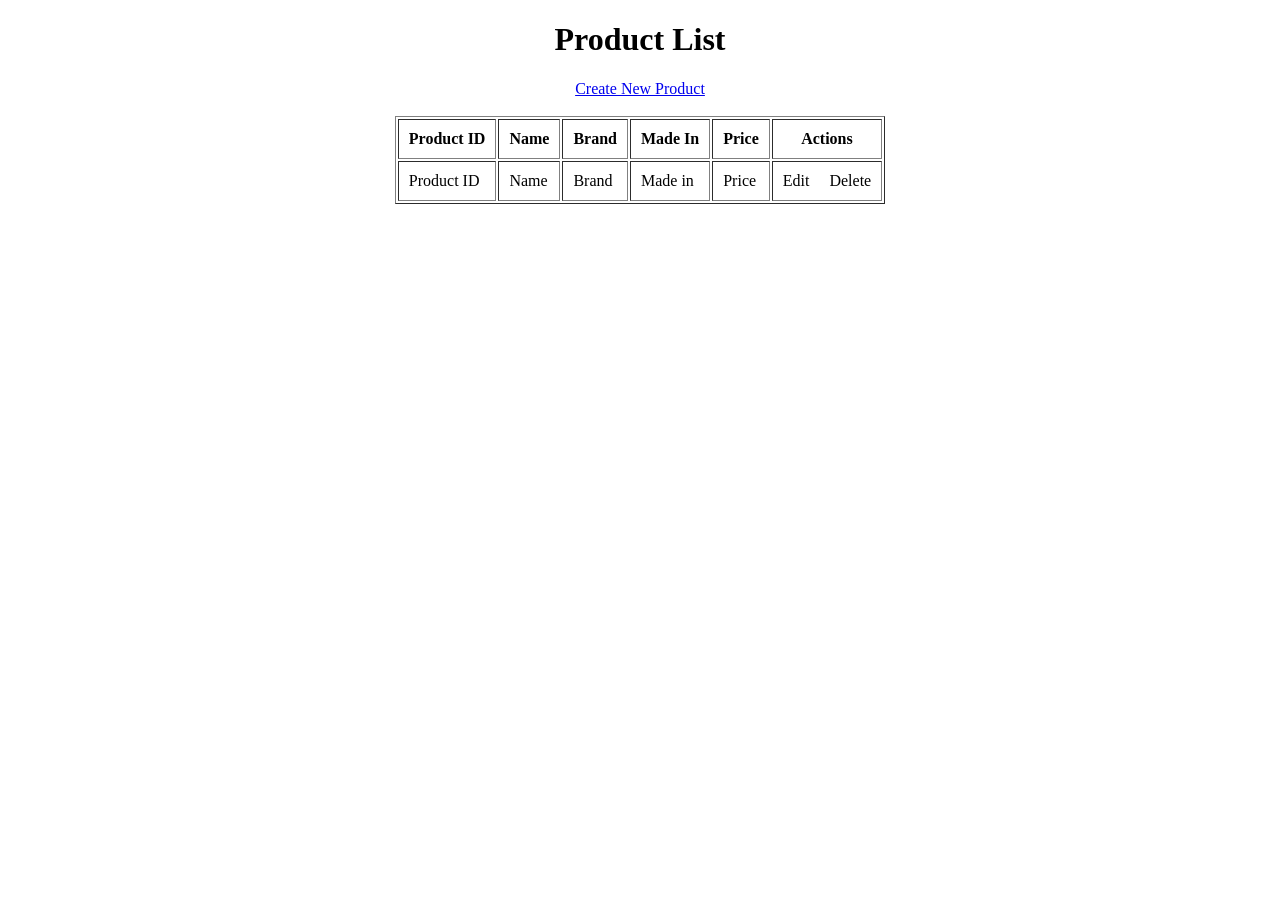
==== src/main/resources/templates/index.html @ 01fda040 "Added additional functionality" ====
<!DOCTYPE html>
<html xmlns="http://www.w3.org/1999/xhtml"
      xmlns:th="http://www.thymeleaf.org">
<head>
    <meta charset="utf-8"/>
    <title>Product Manager</title>
</head>
<body>
<div align="center">
    <h1>Product List</h1>
    <a href="new">Create New Product</a>
    <br/><br/>
    <table border="1" cellpadding="10">
        <thead>
        <tr>
            <th>Product ID</th>
            <th>Name</th>
            <th>Brand</th>
            <th>Made In</th>
            <th>Price</th>
            <th>Actions</th>
        </tr>
        </thead>
        <tbody>
        <tr th:each="product : ${listProducts}">
            <td th:text="${product.id}">Product ID</td>
            <td th:text="${product.name}">Name</td>
            <td th:text="${product.brand}">Brand</td>
            <td th:text="${product.madein}">Made in</td>
            <td th:text="${product.price}">Price</td>
            <td>
                <a th:href="@{'/edit/' + ${product.id}}">Edit</a>
                &nbsp;&nbsp;&nbsp;
                <a th:href="@{'/delete/' + ${product.id}}">Delete</a>
            </td>
        </tr>
        </tbody>
    </table>
</div>
</body>
</html>
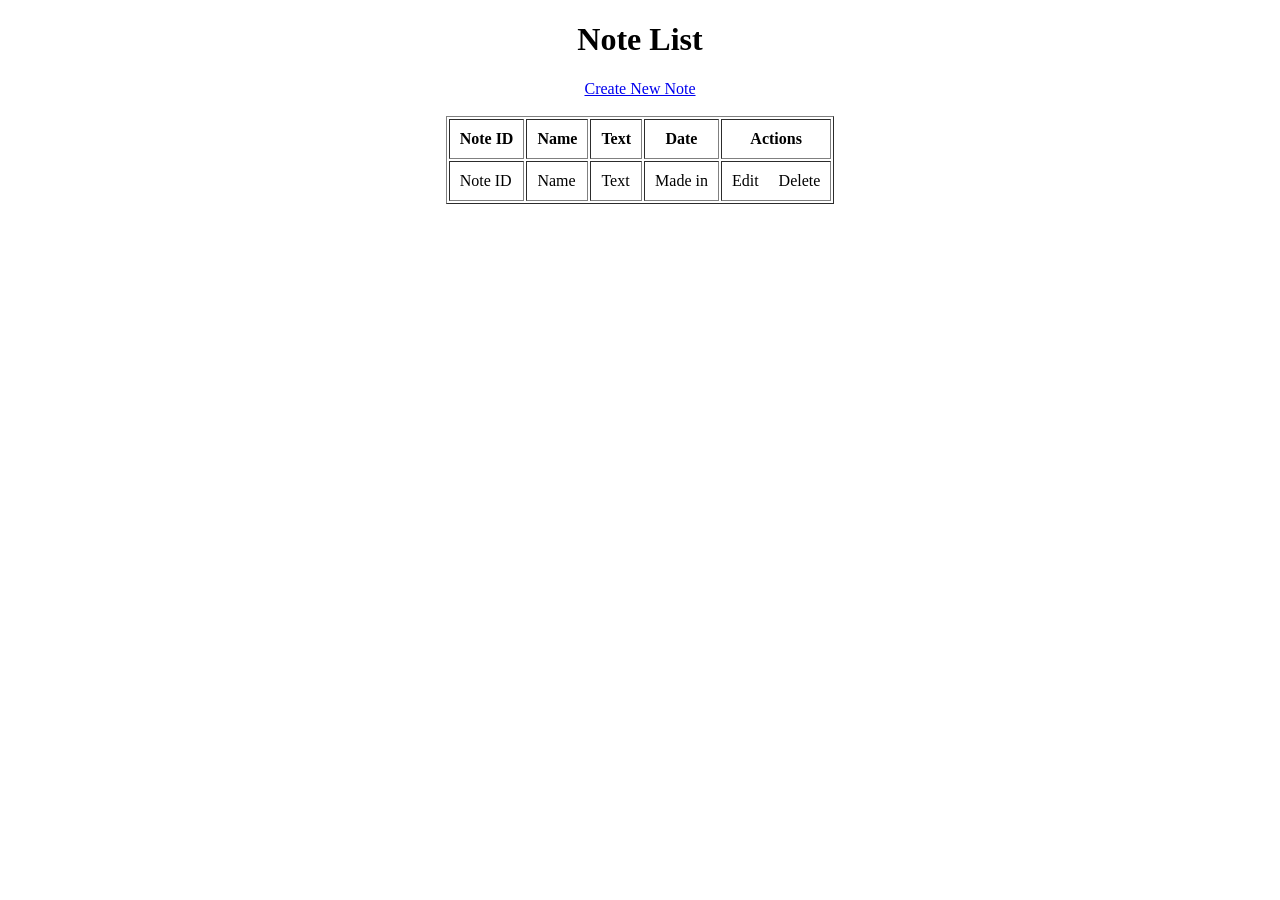
==== commit 4c32d96d: "Changed application to display notes" ====
--- a/src/main/resources/templates/index.html
+++ b/src/main/resources/templates/index.html
@@ -3,35 +3,33 @@
       xmlns:th="http://www.thymeleaf.org">
 <head>
     <meta charset="utf-8"/>
-    <title>Product Manager</title>
+    <title>Note Manager</title>
 </head>
 <body>
 <div align="center">
-    <h1>Product List</h1>
-    <a href="new">Create New Product</a>
+    <h1>Note List</h1>
+    <a href="new">Create New Note</a>
     <br/><br/>
     <table border="1" cellpadding="10">
         <thead>
         <tr>
-            <th>Product ID</th>
+            <th>Note ID</th>
             <th>Name</th>
-            <th>Brand</th>
-            <th>Made In</th>
-            <th>Price</th>
+            <th>Text</th>
+            <th>Date</th>
             <th>Actions</th>
         </tr>
         </thead>
         <tbody>
-        <tr th:each="product : ${listProducts}">
-            <td th:text="${product.id}">Product ID</td>
-            <td th:text="${product.name}">Name</td>
-            <td th:text="${product.brand}">Brand</td>
-            <td th:text="${product.madein}">Made in</td>
-            <td th:text="${product.price}">Price</td>
+        <tr th:each="note : ${listNotes}">
+            <td th:text="${note.id}">Note ID</td>
+            <td th:text="${note.name}">Name</td>
+            <td th:text="${note.text}">Text</td>
+            <td th:text="${note.date}">Made in</td>
             <td>
-                <a th:href="@{'/edit/' + ${product.id}}">Edit</a>
+                <a th:href="@{'/edit/' + ${note.id}}">Edit</a>
                 &nbsp;&nbsp;&nbsp;
-                <a th:href="@{'/delete/' + ${product.id}}">Delete</a>
+                <a th:href="@{'/delete/' + ${note.id}}">Delete</a>
             </td>
         </tr>
         </tbody>
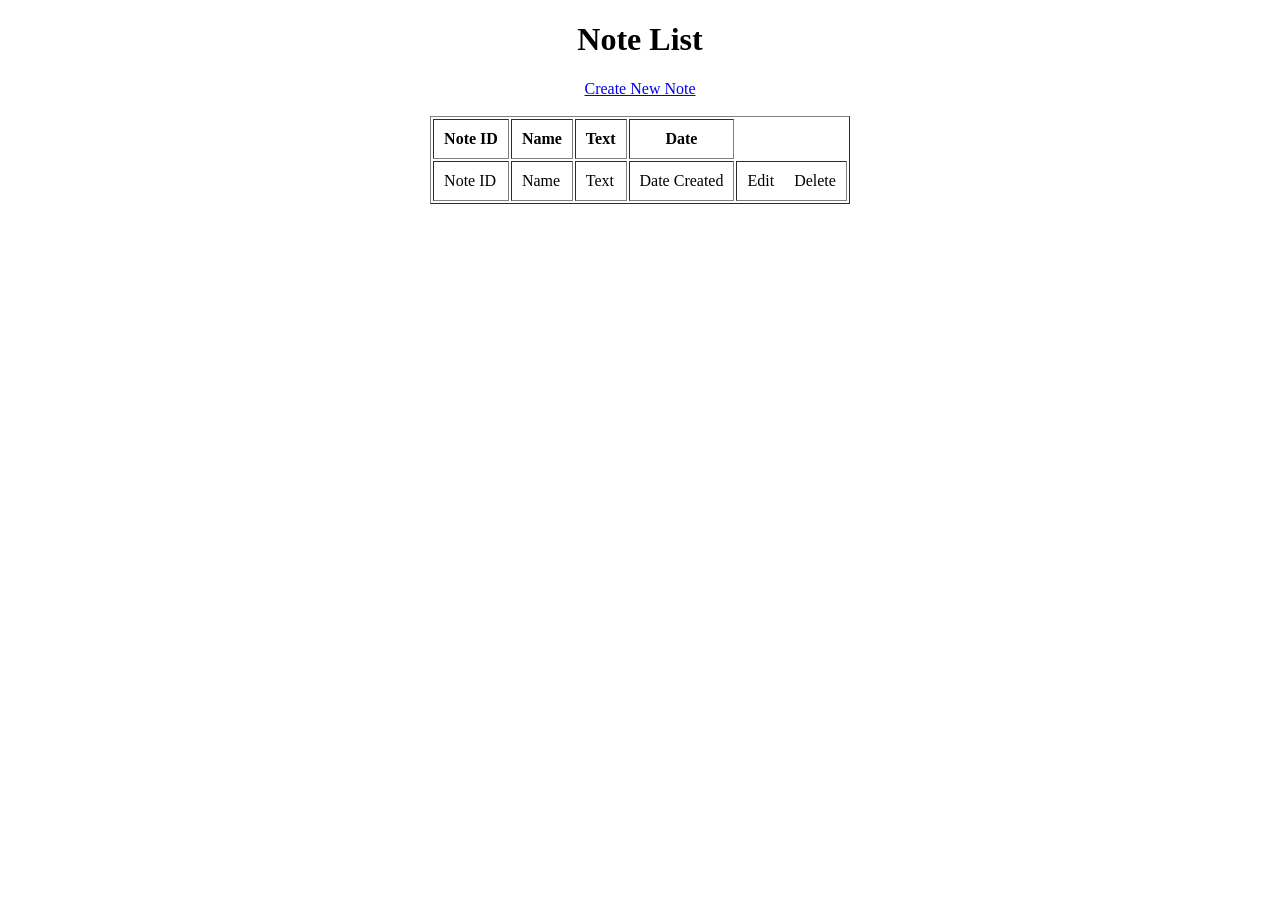
==== commit c0ff723e: "Added notes functionality" ====
--- a/src/main/resources/templates/index.html
+++ b/src/main/resources/templates/index.html
@@ -17,7 +17,6 @@
             <th>Name</th>
             <th>Text</th>
             <th>Date</th>
-            <th>Actions</th>
         </tr>
         </thead>
         <tbody>
@@ -25,7 +24,7 @@
             <td th:text="${note.id}">Note ID</td>
             <td th:text="${note.name}">Name</td>
             <td th:text="${note.text}">Text</td>
-            <td th:text="${note.date}">Made in</td>
+            <td th:text="${note.date}">Date Created</td>
             <td>
                 <a th:href="@{'/edit/' + ${note.id}}">Edit</a>
                 &nbsp;&nbsp;&nbsp;
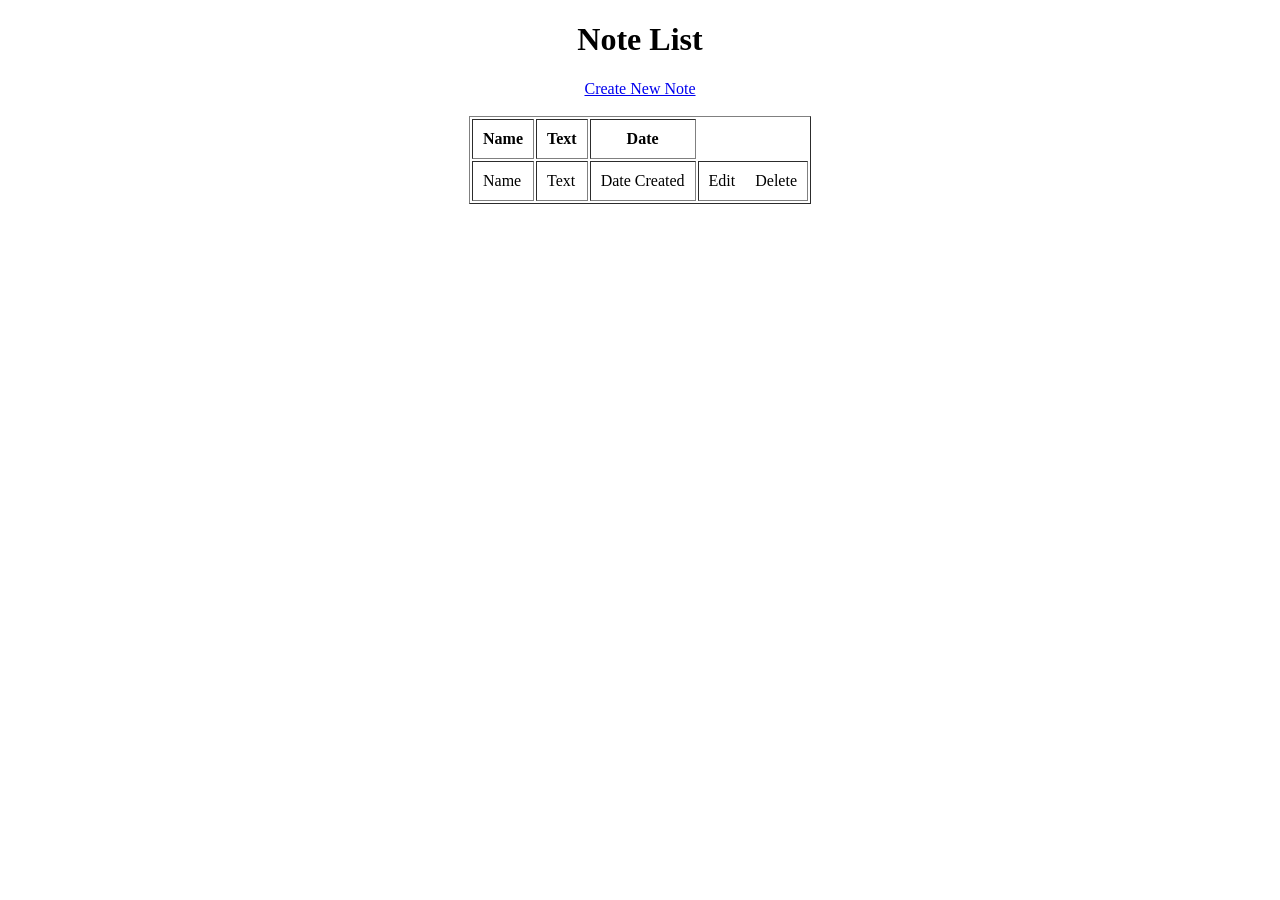
==== commit 53b2b90f: "Added comments and took out note id field on the home page list" ====
--- a/src/main/resources/templates/index.html
+++ b/src/main/resources/templates/index.html
@@ -13,7 +13,7 @@
     <table border="1" cellpadding="10">
         <thead>
         <tr>
-            <th>Note ID</th>
+            <!--<th>Note ID</th>-->
             <th>Name</th>
             <th>Text</th>
             <th>Date</th>
@@ -21,7 +21,7 @@
         </thead>
         <tbody>
         <tr th:each="note : ${listNotes}">
-            <td th:text="${note.id}">Note ID</td>
+            <!--<td th:text="${note.id}">Note ID</td>-->
             <td th:text="${note.name}">Name</td>
             <td th:text="${note.text}">Text</td>
             <td th:text="${note.date}">Date Created</td>
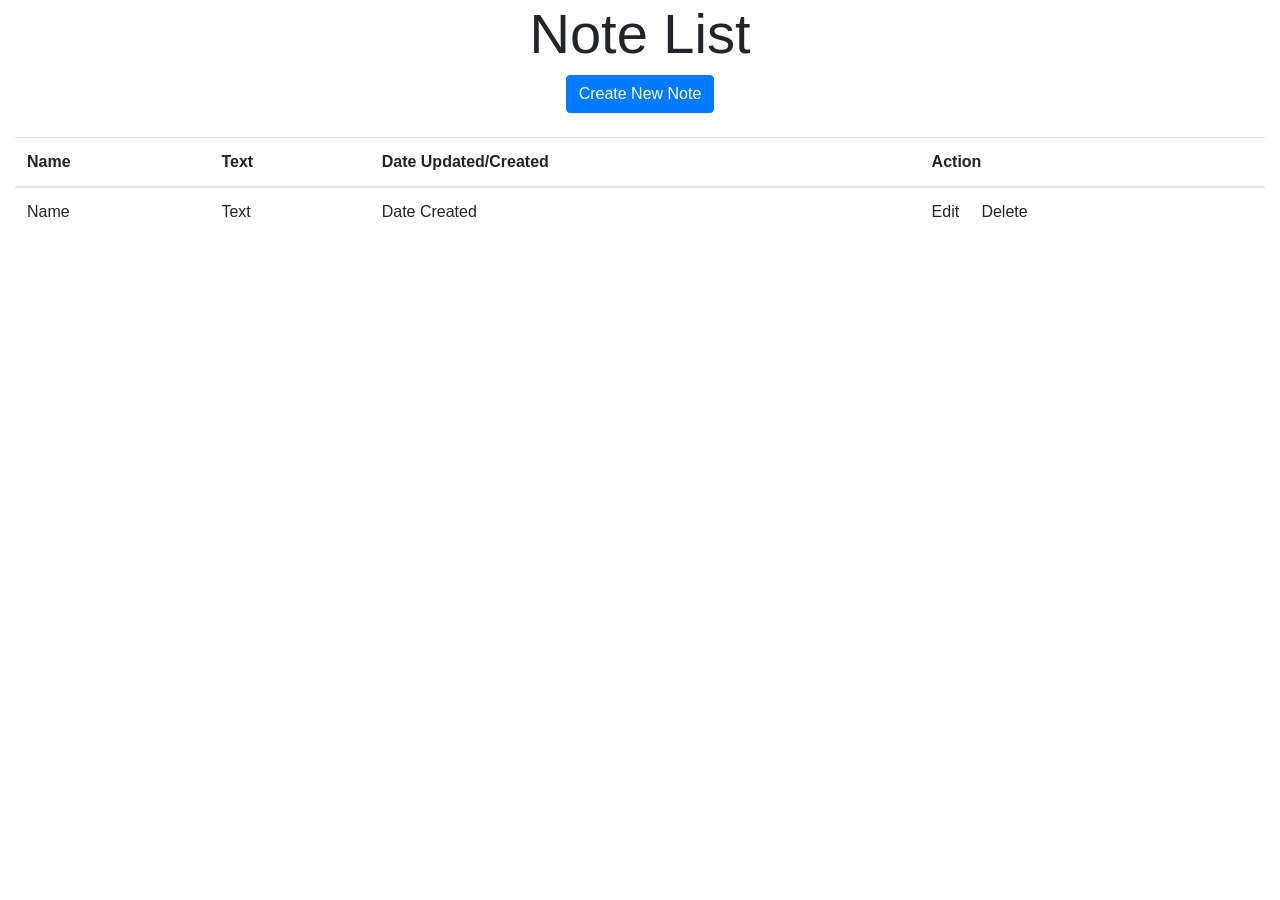
==== commit b4d6f596: "Added Bootstrap and HTML styling" ====
--- a/src/main/resources/templates/index.html
+++ b/src/main/resources/templates/index.html
@@ -3,26 +3,30 @@
       xmlns:th="http://www.thymeleaf.org">
 <head>
     <meta charset="utf-8"/>
+    <meta name="viewport" content="width=device-width, initial-scale=1, shrink-to-fit=no">
+    <link rel="stylesheet" href="https://stackpath.bootstrapcdn.com/bootstrap/4.4.1/css/bootstrap.min.css" integrity="sha384-Vkoo8x4CGsO3+Hhxv8T/Q5PaXtkKtu6ug5TOeNV6gBiFeWPGFN9MuhOf23Q9Ifjh" crossorigin="anonymous">
+    <script src="https://stackpath.bootstrapcdn.com/bootstrap/4.4.1/js/bootstrap.min.js" integrity="sha384-wfSDF2E50Y2D1uUdj0O3uMBJnjuUD4Ih7YwaYd1iqfktj0Uod8GCExl3Og8ifwB6" crossorigin="anonymous"></script>
+    <link rel="stylesheet" href="styles.css">
+
     <title>Note Manager</title>
 </head>
 <body>
-<div align="center">
-    <h1>Note List</h1>
-    <a href="new">Create New Note</a>
+<div align="center" class="container-fluid">
+    <h1 class="display-4">Note List</h1>
+    <a class="btn btn-primary" href="new" role="button">Create New Note</a>
     <br/><br/>
-    <table border="1" cellpadding="10">
+    <table class="table">
         <thead>
         <tr>
-            <!--<th>Note ID</th>-->
-            <th>Name</th>
-            <th>Text</th>
-            <th>Date</th>
+            <th scope="col">Name</th>
+            <th scope="col">Text</th>
+            <th scope="col">Date Updated/Created</th>
+            <th scope="col">Action</th>
         </tr>
         </thead>
         <tbody>
         <tr th:each="note : ${listNotes}">
-            <!--<td th:text="${note.id}">Note ID</td>-->
-            <td th:text="${note.name}">Name</td>
+            <td scope="row" th:text="${note.name}">Name</td>
             <td th:text="${note.text}">Text</td>
             <td th:text="${note.date}">Date Created</td>
             <td>
@@ -34,5 +38,11 @@
         </tbody>
     </table>
 </div>
+
+<!-- Optional JavaScript -->
+<!-- jQuery first, then Popper.js, then Bootstrap JS -->
+<script src="https://code.jquery.com/jquery-3.4.1.slim.min.js" integrity="sha384-J6qa4849blE2+poT4WnyKhv5vZF5SrPo0iEjwBvKU7imGFAV0wwj1yYfoRSJoZ+n" crossorigin="anonymous"></script>
+<script src="https://cdn.jsdelivr.net/npm/popper.js@1.16.0/dist/umd/popper.min.js" integrity="sha384-Q6E9RHvbIyZFJoft+2mJbHaEWldlvI9IOYy5n3zV9zzTtmI3UksdQRVvoxMfooAo" crossorigin="anonymous"></script>
+<script src="https://stackpath.bootstrapcdn.com/bootstrap/4.4.1/js/bootstrap.min.js" integrity="sha384-wfSDF2E50Y2D1uUdj0O3uMBJnjuUD4Ih7YwaYd1iqfktj0Uod8GCExl3Og8ifwB6" crossorigin="anonymous"></script>
 </body>
 </html>
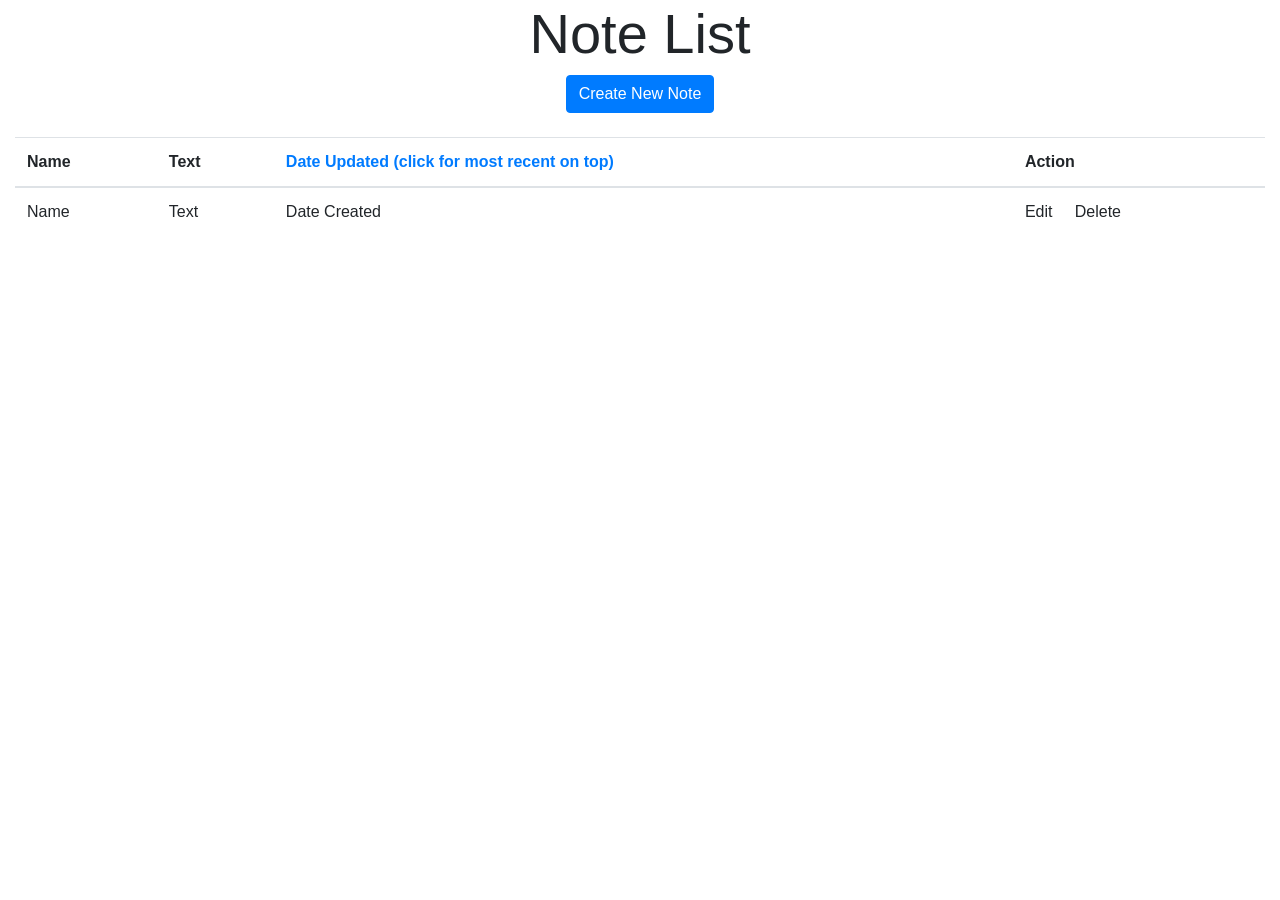
==== commit 99c44e4d: "Added JavaScript date sorter to put most recent notes not top of list" ====
--- a/src/main/resources/templates/index.html
+++ b/src/main/resources/templates/index.html
@@ -5,8 +5,8 @@
     <meta charset="utf-8"/>
     <meta name="viewport" content="width=device-width, initial-scale=1, shrink-to-fit=no">
     <link rel="stylesheet" href="https://stackpath.bootstrapcdn.com/bootstrap/4.4.1/css/bootstrap.min.css" integrity="sha384-Vkoo8x4CGsO3+Hhxv8T/Q5PaXtkKtu6ug5TOeNV6gBiFeWPGFN9MuhOf23Q9Ifjh" crossorigin="anonymous">
-    <script src="https://stackpath.bootstrapcdn.com/bootstrap/4.4.1/js/bootstrap.min.js" integrity="sha384-wfSDF2E50Y2D1uUdj0O3uMBJnjuUD4Ih7YwaYd1iqfktj0Uod8GCExl3Og8ifwB6" crossorigin="anonymous"></script>
-    <link rel="stylesheet" href="styles.css">
+    <link rel="stylesheet" type="text/css" href="/css/style.css">
+    <script type="text/javascript" src="/js/helpers.js"></script>
 
     <title>Note Manager</title>
 </head>
@@ -15,12 +15,14 @@
     <h1 class="display-4">Note List</h1>
     <a class="btn btn-primary" href="new" role="button">Create New Note</a>
     <br/><br/>
-    <table class="table">
+    <table class="table" id="notes">
         <thead>
         <tr>
             <th scope="col">Name</th>
             <th scope="col">Text</th>
-            <th scope="col">Date Updated/Created</th>
+            <th scope="col">
+                <a href="#" onclick="sortByDate()">Date Updated (click for most recent on top)</a>
+            </th>
             <th scope="col">Action</th>
         </tr>
         </thead>
